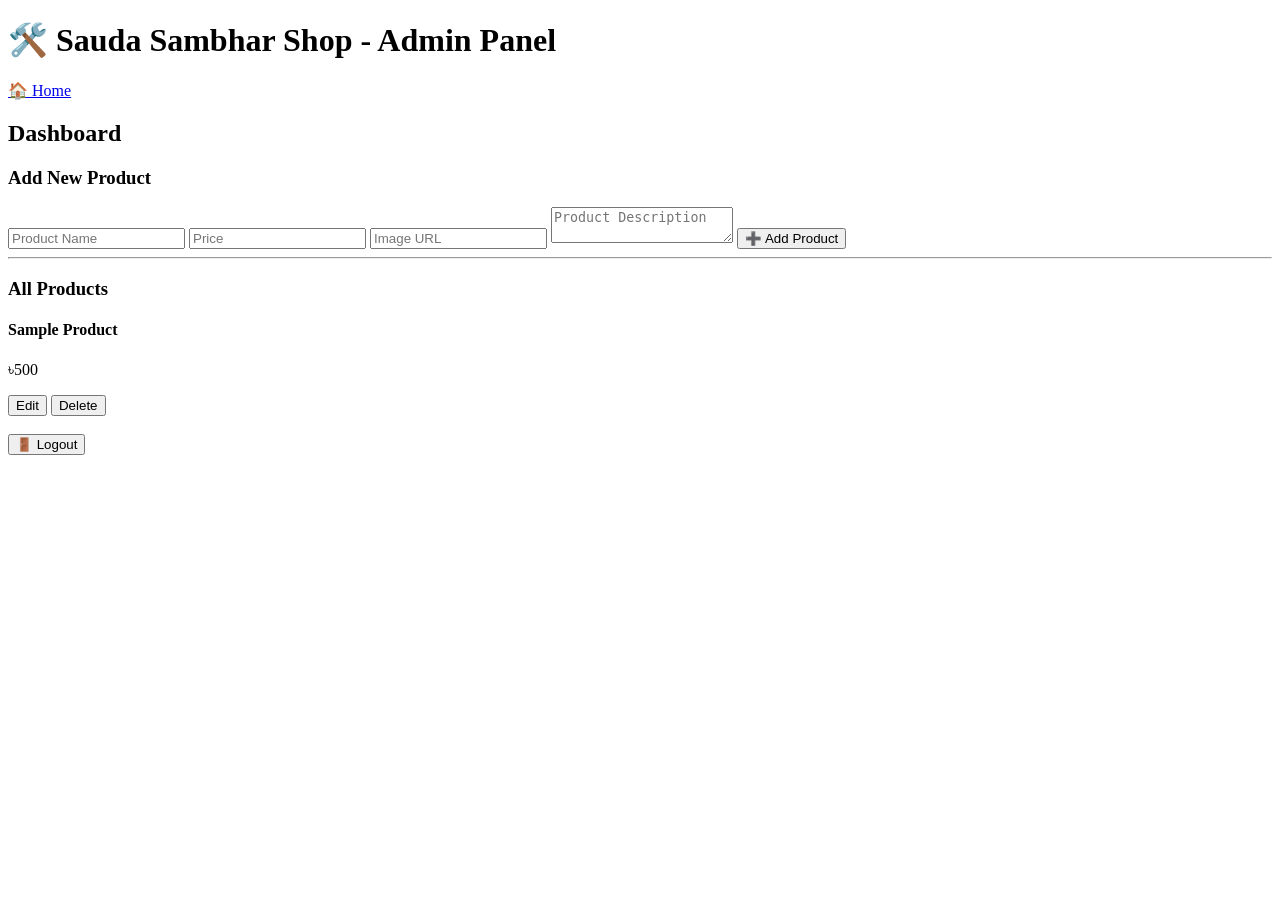
==== admin.html @ 70395044 "Create admin.html" ====
<!DOCTYPE html>
<html lang="en">
<head>
    <meta charset="UTF-8">
    <meta name="viewport" content="width=device-width, initial-scale=1.0">
    <title>Admin Panel - Sauda Sambhar Shop</title>
    <link rel="stylesheet" href="css/style.css">
</head>
<body>

<header>
    <h1>🛠️ Sauda Sambhar Shop - Admin Panel</h1>
    <a href="index.html">🏠 Home</a>
</header>

<main class="admin-container">

    <h2>Dashboard</h2>

    <section class="add-product">
        <h3>Add New Product</h3>

        <form id="productForm">
            <input type="text" id="name" placeholder="Product Name" required>

            <input type="number" id="price" placeholder="Price" required>

            <input type="text" id="image" placeholder="Image URL" required>

            <textarea id="description" placeholder="Product Description"></textarea>

            <button type="submit">➕ Add Product</button>
        </form>
    </section>

    <hr>

    <section class="product-list">
        <h3>All Products</h3>

        <div id="products">
            <!-- Products will appear here -->

            <div class="product-card">
                <h4>Sample Product</h4>
                <p>৳500</p>

                <button>Edit</button>
                <button>Delete</button>
            </div>

        </div>
    </section>

    <br>

    <button id="logoutBtn">🚪 Logout</button>

</main>

<script type="module" src="js/admin.js"></script>

</body>
</html>
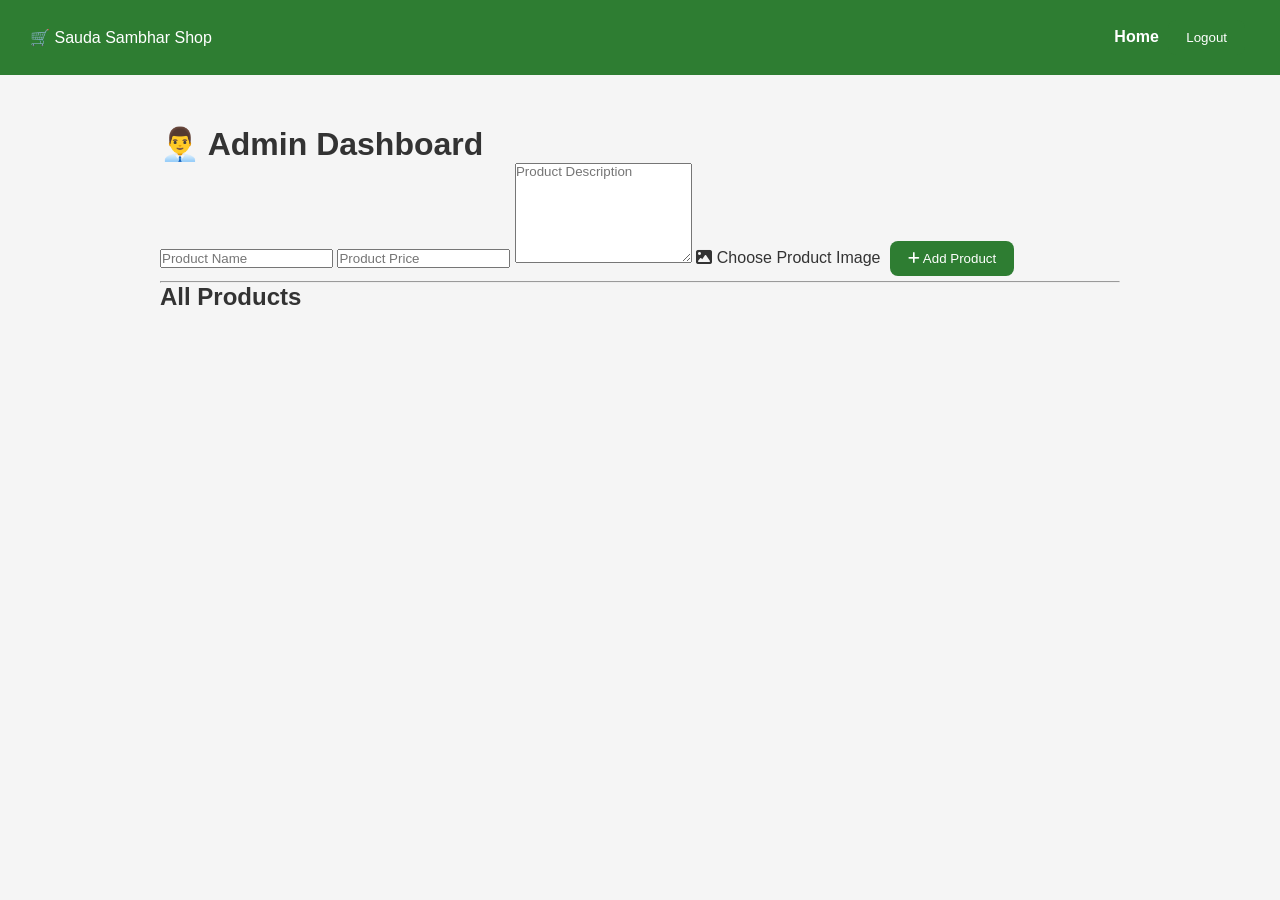
==== commit 8141016b: "Update admin.html" ====
--- a/admin.html
+++ b/admin.html
@@ -1,62 +1,112 @@
 <!DOCTYPE html>
 <html lang="en">
 <head>
-    <meta charset="UTF-8">
-    <meta name="viewport" content="width=device-width, initial-scale=1.0">
-    <title>Admin Panel - Sauda Sambhar Shop</title>
-    <link rel="stylesheet" href="css/style.css">
+<meta charset="UTF-8">
+<meta name="viewport" content="width=device-width, initial-scale=1.0">
+
+<title>Admin Panel | Sauda Sambhar Shop</title>
+
+<link rel="stylesheet" href="css/style.css">
+<link rel="stylesheet" href="https://cdnjs.cloudflare.com/ajax/libs/font-awesome/6.6.0/css/all.min.css">
+
 </head>
 <body>
 
 <header>
-    <h1>🛠️ Sauda Sambhar Shop - Admin Panel</h1>
-    <a href="index.html">🏠 Home</a>
+
+<div class="logo">
+🛒 <span>Sauda Sambhar Shop</span>
+</div>
+
+<nav>
+<a href="index.html">Home</a>
+<button onclick="logout()">Logout</button>
+</nav>
+
 </header>
 
-<main class="admin-container">
+<div class="admin-container">
 
-    <h2>Dashboard</h2>
+<h1>👨‍💼 Admin Dashboard</h1>
 
-    <section class="add-product">
-        <h3>Add New Product</h3>
+<form id="productForm">
 
-        <form id="productForm">
-            <input type="text" id="name" placeholder="Product Name" required>
+<input
+type="text"
+id="name"
+placeholder="Product Name"
+required>
 
-            <input type="number" id="price" placeholder="Price" required>
+<input
+type="number"
+id="price"
+placeholder="Product Price"
+required>
 
-            <input type="text" id="image" placeholder="Image URL" required>
+<textarea
+id="description"
+placeholder="Product Description"></textarea>
 
-            <textarea id="description" placeholder="Product Description"></textarea>
+<label class="upload-box">
 
-            <button type="submit">➕ Add Product</button>
-        </form>
-    </section>
+<i class="fa-solid fa-image"></i>
 
-    <hr>
+Choose Product Image
 
-    <section class="product-list">
-        <h3>All Products</h3>
+<input
+type="file"
+id="imageFile"
+accept="image/*"
+required
+hidden>
 
-        <div id="products">
-            <!-- Products will appear here -->
+</label>
 
-            <div class="product-card">
-                <h4>Sample Product</h4>
-                <p>৳500</p>
+<img
+id="preview"
+src=""
+style="display:none;width:150px;border-radius:10px;margin:15px 0;">
 
-                <button>Edit</button>
-                <button>Delete</button>
-            </div>
+<button type="submit">
 
-        </div>
-    </section>
+<i class="fa-solid fa-plus"></i>
 
-    <br>
+Add Product
 
-    <button id="logoutBtn">🚪 Logout</button>
+</button>
 
-</main>
+</form>
+
+<hr>
+
+<h2>All Products</h2>
+
+<div id="products">
+
+<!-- Firebase Products -->
+
+</div>
+
+</div>
+
+<script>
+const file=document.getElementById("imageFile");
+const preview=document.getElementById("preview");
+
+file.addEventListener("change",()=>{
+
+const img=file.files[0];
+
+if(img){
+
+preview.src=URL.createObjectURL(img);
+
+preview.style.display="block";
+
+}
+
+});
+</script>
 
 <script type="module" src="js/admin.js"></script>
 
--- a/css/style.css
+++ b/css/style.css
@@ -0,0 +1,189 @@
+/* ===== Sauda Sambhar Shop ===== */
+
+*{
+    margin:0;
+    padding:0;
+    box-sizing:border-box;
+    font-family:Arial, Helvetica, sans-serif;
+}
+
+body{
+    background:#f5f5f5;
+    color:#333;
+}
+
+/* Header */
+header{
+    background:#2e7d32;
+    color:#fff;
+    padding:15px 30px;
+    display:flex;
+    justify-content:space-between;
+    align-items:center;
+}
+
+header h1{
+    font-size:26px;
+}
+
+nav a,
+header a{
+    color:#fff;
+    text-decoration:none;
+    margin-left:15px;
+    font-weight:bold;
+}
+
+nav a:hover,
+header a:hover{
+    text-decoration:underline;
+}
+
+/* Hero */
+.hero{
+    text-align:center;
+    padding:50px 20px;
+    background:#4caf50;
+    color:#fff;
+}
+
+.hero h2{
+    font-size:35px;
+    margin-bottom:10px;
+}
+
+/* Product Section */
+.products{
+    display:grid;
+    grid-template-columns:repeat(auto-fit,minmax(250px,1fr));
+    gap:20px;
+    padding:30px;
+}
+
+.card,
+.product-card{
+    background:#fff;
+    border-radius:12px;
+    padding:15px;
+    text-align:center;
+    box-shadow:0 3px 10px rgba(0,0,0,.1);
+}
+
+.card img{
+    width:100%;
+    height:200px;
+    object-fit:cover;
+    border-radius:10px;
+}
+
+.card h3,
+.product-card h4{
+    margin:12px 0;
+}
+
+.card p,
+.product-card p{
+    color:#2e7d32;
+    font-size:20px;
+    font-weight:bold;
+}
+
+/* Buttons */
+button{
+    background:#2e7d32;
+    color:#fff;
+    border:none;
+    padding:10px 18px;
+    border-radius:8px;
+    cursor:pointer;
+    margin:5px;
+    transition:.3s;
+}
+
+button:hover{
+    background:#1b5e20;
+}
+
+/* Login */
+.login-container{
+    width:350px;
+    margin:70px auto;
+    background:#fff;
+    padding:25px;
+    border-radius:12px;
+    box-shadow:0 5px 15px rgba(0,0,0,.1);
+}
+
+.login-container h2{
+    text-align:center;
+    margin-bottom:20px;
+}
+
+.login-container input{
+    width:100%;
+    padding:12px;
+    margin:10px 0;
+    border:1px solid #ccc;
+    border-radius:8px;
+}
+
+.login-container button{
+    width:100%;
+}
+
+/* Admin */
+.admin-container{
+    max-width:1000px;
+    margin:30px auto;
+    padding:20px;
+}
+
+.add-product,
+.product-list{
+    background:#fff;
+    padding:20px;
+    border-radius:12px;
+    margin-bottom:20px;
+    box-shadow:0 3px 10px rgba(0,0,0,.1);
+}
+
+.add-product input,
+.add-product textarea{
+    width:100%;
+    padding:12px;
+    margin:10px 0;
+    border:1px solid #ccc;
+    border-radius:8px;
+}
+
+textarea{
+    resize:vertical;
+    min-height:100px;
+}
+
+/* Footer */
+footer{
+    background:#2e7d32;
+    color:#fff;
+    text-align:center;
+    padding:15px;
+    margin-top:30px;
+}
+
+/* Responsive */
+@media(max-width:768px){
+
+header{
+    flex-direction:column;
+    gap:10px;
+}
+
+.login-container{
+    width:90%;
+}
+
+.products{
+    grid-template-columns:1fr;
+}
+
+}
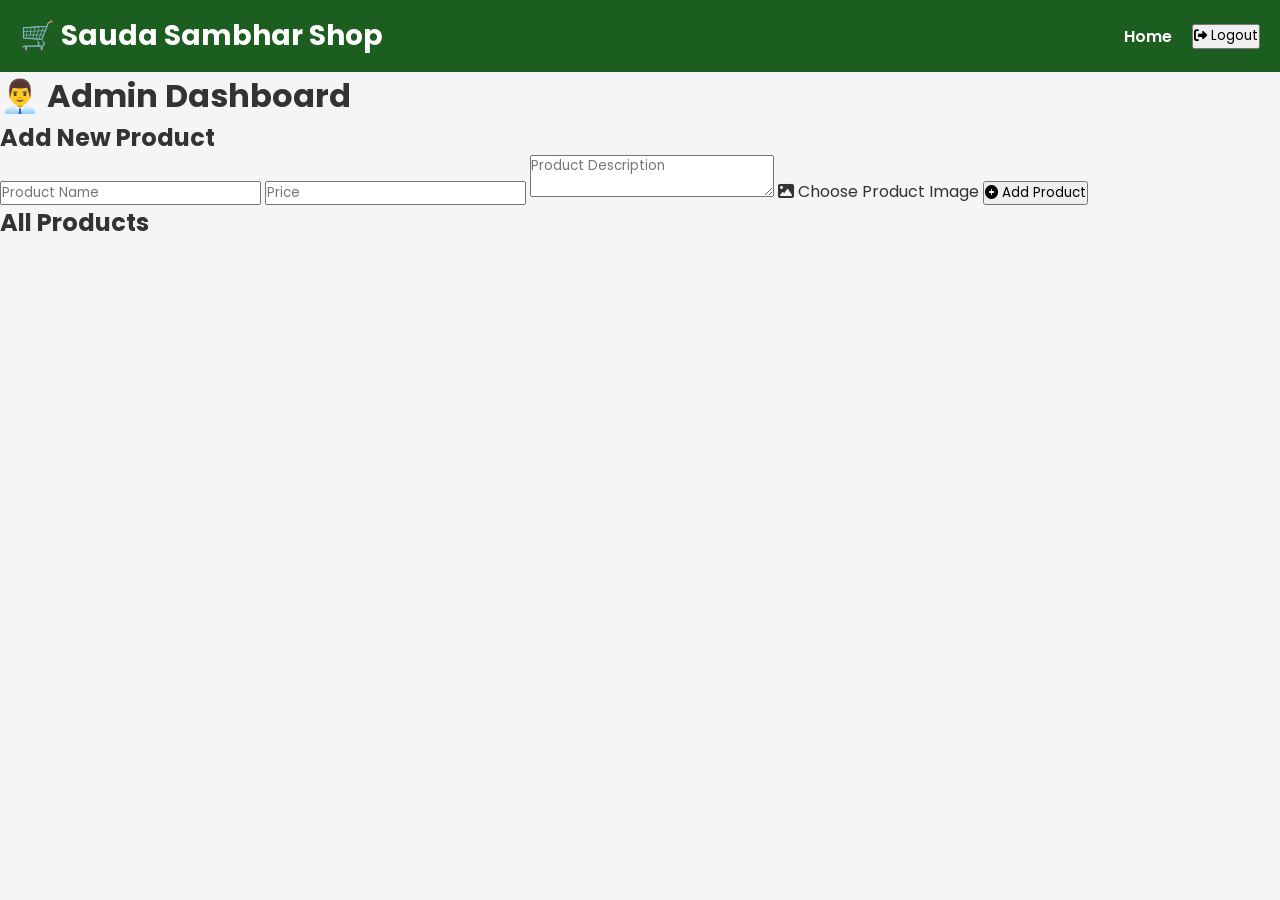
==== commit 75731d70: "Update admin.html" ====
--- a/admin.html
+++ b/admin.html
@@ -1,33 +1,50 @@
 <!DOCTYPE html>
 <html lang="en">
 <head>
+
 <meta charset="UTF-8">
 <meta name="viewport" content="width=device-width, initial-scale=1.0">
 
 <title>Admin Panel | Sauda Sambhar Shop</title>
 
 <link rel="stylesheet" href="css/style.css">
+
+<link rel="preconnect" href="https://fonts.googleapis.com">
+
+<link href="https://fonts.googleapis.com/css2?family=Poppins:wght@300;400;500;600;700&display=swap" rel="stylesheet">
+
 <link rel="stylesheet" href="https://cdnjs.cloudflare.com/ajax/libs/font-awesome/6.6.0/css/all.min.css">
 
 </head>
+
 <body>
 
 <header>
 
 <div class="logo">
-🛒 <span>Sauda Sambhar Shop</span>
+🛒 Sauda Sambhar Shop
 </div>
 
 <nav>
+
 <a href="index.html">Home</a>
-<button onclick="logout()">Logout</button>
+
+<button id="logoutBtn">
+<i class="fas fa-sign-out-alt"></i>
+Logout
+</button>
+
 </nav>
 
 </header>
 
-<div class="admin-container">
+<div class="admin-panel">
 
 <h1>👨‍💼 Admin Dashboard</h1>
+
+<div class="admin-card">
+
+<h2>Add New Product</h2>
 
 <form id="productForm">
 
@@ -40,36 +57,38 @@
 <input
 type="number"
 id="price"
-placeholder="Product Price"
+placeholder="Price"
 required>
 
 <textarea
 id="description"
-placeholder="Product Description"></textarea>
+placeholder="Product Description"
+required></textarea>
 
-<label class="upload-box">
-
-<i class="fa-solid fa-image"></i>
-
-Choose Product Image
+<label class="upload">
 
 <input
 type="file"
 id="imageFile"
 accept="image/*"
-required
-hidden>
+hidden
+required>
+
+<i class="fas fa-image"></i>
+
+Choose Product Image
 
 </label>
 
 <img
 id="preview"
 src=""
-style="display:none;width:150px;border-radius:10px;margin:15px 0;">
+alt=""
+style="display:none;">
 
 <button type="submit">
 
-<i class="fa-solid fa-plus"></i>
+<i class="fas fa-plus-circle"></i>
 
 Add Product
 
@@ -77,7 +96,9 @@
 
 </form>
 
-<hr>
+</div>
+
+<div class="admin-card">
 
 <h2>All Products</h2>
 
@@ -89,23 +110,28 @@
 
 </div>
 
+</div>
+
 <script>
-const file=document.getElementById("imageFile");
+
+const imageFile=document.getElementById("imageFile");
+
 const preview=document.getElementById("preview");
 
-file.addEventListener("change",()=>{
+imageFile.addEventListener("change",()=>{
 
-const img=file.files[0];
+const file=imageFile.files[0];
 
-if(img){
+if(file){
 
-preview.src=URL.createObjectURL(img);
+preview.src=URL.createObjectURL(file);
 
 preview.style.display="block";
 
 }
 
 });
+
 </script>
 
 <script type="module" src="js/admin.js"></script>
--- a/css/style.css
+++ b/css/style.css
@@ -1,189 +1,267 @@
-/* ===== Sauda Sambhar Shop ===== */
+@import url('https://fonts.googleapis.com/css2?family=Poppins:wght@300;400;500;600;700&display=swap');
 
 *{
-    margin:0;
-    padding:0;
-    box-sizing:border-box;
-    font-family:Arial, Helvetica, sans-serif;
+margin:0;
+padding:0;
+box-sizing:border-box;
+font-family:'Poppins',sans-serif;
 }
 
 body{
-    background:#f5f5f5;
-    color:#333;
+background:#f5f5f5;
+color:#333;
 }
 
 /* Header */
+
 header{
-    background:#2e7d32;
-    color:#fff;
-    padding:15px 30px;
-    display:flex;
-    justify-content:space-between;
-    align-items:center;
-}
-
-header h1{
-    font-size:26px;
-}
-
-nav a,
-header a{
-    color:#fff;
-    text-decoration:none;
-    margin-left:15px;
-    font-weight:bold;
-}
-
-nav a:hover,
-header a:hover{
-    text-decoration:underline;
+background:#1b5e20;
+color:#fff;
+padding:15px 20px;
+display:flex;
+justify-content:space-between;
+align-items:center;
+flex-wrap:wrap;
+gap:15px;
+}
+
+.logo{
+font-size:28px;
+font-weight:700;
+}
+
+nav{
+display:flex;
+gap:20px;
+}
+
+nav a{
+color:#fff;
+text-decoration:none;
+font-weight:600;
+}
+
+nav a:hover{
+color:#ffd54f;
+}
+
+.icons{
+display:flex;
+gap:18px;
+font-size:22px;
+cursor:pointer;
 }
 
 /* Hero */
+
 .hero{
-    text-align:center;
-    padding:50px 20px;
-    background:#4caf50;
-    color:#fff;
-}
-
-.hero h2{
-    font-size:35px;
-    margin-bottom:10px;
-}
-
-/* Product Section */
+background:linear-gradient(135deg,#2e7d32,#4caf50);
+padding:60px 20px;
+text-align:center;
+color:#fff;
+}
+
+.hero h1{
+font-size:42px;
+margin-bottom:10px;
+}
+
+.hero p{
+font-size:18px;
+margin-bottom:25px;
+}
+
+.search-box{
+max-width:600px;
+margin:auto;
+display:flex;
+}
+
+.search-box input{
+flex:1;
+padding:14px;
+border:none;
+outline:none;
+border-radius:8px 0 0 8px;
+font-size:16px;
+}
+
+.search-box button{
+width:60px;
+background:#1b5e20;
+border:none;
+color:#fff;
+border-radius:0 8px 8px 0;
+cursor:pointer;
+}
+
+/* Categories */
+
+.categories{
+padding:40px 20px;
+text-align:center;
+}
+
+.categories h2{
+margin-bottom:25px;
+}
+
+.category-grid{
+display:grid;
+grid-template-columns:repeat(4,1fr);
+gap:15px;
+}
+
+.category{
+background:#fff;
+padding:20px;
+border-radius:15px;
+box-shadow:0 5px 15px rgba(0,0,0,.1);
+transition:.3s;
+cursor:pointer;
+font-size:28px;
+}
+
+.category span{
+display:block;
+margin-top:10px;
+font-size:16px;
+font-weight:600;
+}
+
+.category:hover{
+transform:translateY(-5px);
+background:#2e7d32;
+color:#fff;
+}
+
+/* Products */
+
+.products-section{
+padding:20px;
+}
+
+.products-section h2{
+text-align:center;
+margin-bottom:20px;
+}
+
 .products{
-    display:grid;
-    grid-template-columns:repeat(auto-fit,minmax(250px,1fr));
-    gap:20px;
-    padding:30px;
-}
-
-.card,
-.product-card{
-    background:#fff;
-    border-radius:12px;
-    padding:15px;
-    text-align:center;
-    box-shadow:0 3px 10px rgba(0,0,0,.1);
+display:grid;
+grid-template-columns:repeat(auto-fit,minmax(240px,1fr));
+gap:20px;
+}
+
+.card{
+background:#fff;
+border-radius:15px;
+overflow:hidden;
+box-shadow:0 5px 15px rgba(0,0,0,.1);
+text-align:center;
 }
 
 .card img{
-    width:100%;
-    height:200px;
-    object-fit:cover;
-    border-radius:10px;
-}
-
-.card h3,
-.product-card h4{
-    margin:12px 0;
-}
-
-.card p,
-.product-card p{
-    color:#2e7d32;
-    font-size:20px;
-    font-weight:bold;
-}
-
-/* Buttons */
-button{
-    background:#2e7d32;
-    color:#fff;
-    border:none;
-    padding:10px 18px;
-    border-radius:8px;
-    cursor:pointer;
-    margin:5px;
-    transition:.3s;
-}
-
-button:hover{
-    background:#1b5e20;
-}
-
-/* Login */
-.login-container{
-    width:350px;
-    margin:70px auto;
-    background:#fff;
-    padding:25px;
-    border-radius:12px;
-    box-shadow:0 5px 15px rgba(0,0,0,.1);
-}
-
-.login-container h2{
-    text-align:center;
-    margin-bottom:20px;
-}
-
-.login-container input{
-    width:100%;
-    padding:12px;
-    margin:10px 0;
-    border:1px solid #ccc;
-    border-radius:8px;
-}
-
-.login-container button{
-    width:100%;
-}
-
-/* Admin */
-.admin-container{
-    max-width:1000px;
-    margin:30px auto;
-    padding:20px;
-}
-
-.add-product,
-.product-list{
-    background:#fff;
-    padding:20px;
-    border-radius:12px;
-    margin-bottom:20px;
-    box-shadow:0 3px 10px rgba(0,0,0,.1);
-}
-
-.add-product input,
-.add-product textarea{
-    width:100%;
-    padding:12px;
-    margin:10px 0;
-    border:1px solid #ccc;
-    border-radius:8px;
-}
-
-textarea{
-    resize:vertical;
-    min-height:100px;
+width:100%;
+height:220px;
+object-fit:cover;
+}
+
+.card h3{
+margin:10px;
+}
+
+.card p{
+font-size:20px;
+color:#2e7d32;
+font-weight:700;
+}
+
+.card button{
+margin:15px;
+padding:12px 25px;
+border:none;
+background:#2e7d32;
+color:#fff;
+border-radius:8px;
+cursor:pointer;
+}
+
+/* Offer */
+
+.offer{
+margin:30px 20px;
+padding:30px;
+background:#ff9800;
+color:#fff;
+text-align:center;
+border-radius:15px;
 }
 
 /* Footer */
+
 footer{
-    background:#2e7d32;
-    color:#fff;
-    text-align:center;
-    padding:15px;
-    margin-top:30px;
-}
-
-/* Responsive */
+background:#1b5e20;
+color:#fff;
+text-align:center;
+padding:25px;
+margin-top:30px;
+}
+
+/* Mobile */
+
 @media(max-width:768px){
 
 header{
-    flex-direction:column;
-    gap:10px;
-}
-
-.login-container{
-    width:90%;
+flex-direction:column;
+}
+
+.logo{
+font-size:22px;
+}
+
+nav{
+justify-content:center;
+flex-wrap:wrap;
+}
+
+.icons{
+justify-content:center;
+}
+
+.hero h1{
+font-size:30px;
+}
+
+.search-box{
+flex-direction:column;
+gap:10px;
+}
+
+.search-box input{
+border-radius:8px;
+}
+
+.search-box button{
+width:100%;
+height:50px;
+border-radius:8px;
+}
+
+.category-grid{
+grid-template-columns:repeat(2,1fr);
 }
 
 .products{
-    grid-template-columns:1fr;
-}
-
-}
+grid-template-columns:repeat(2,1fr);
+gap:12px;
+}
+
+.card img{
+height:150px;
+}
+
+.card button{
+width:90%;
+}
+
+}
